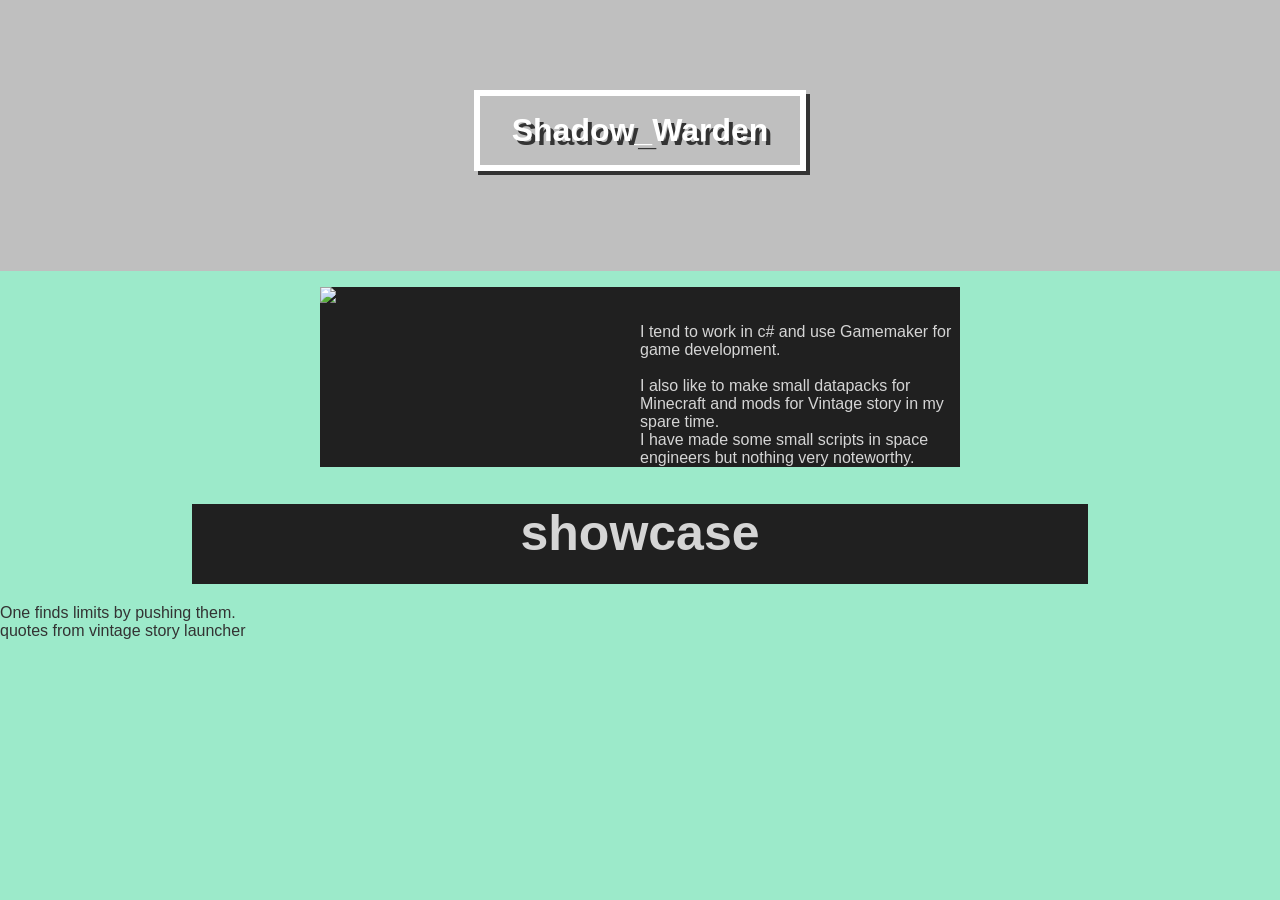
==== index.html @ f8fcb516 "site update" ====
<!DOCTYPE html>
<html>

<head>
    <link rel="stylesheet" href="style.css">
    <link rel="stylesheet" href="animations.css">
    <title>Shadow warden</title>
    <link rel="icon" type="image/x-icon" href="https://avatars.githubusercontent.com/u/153274519?v=4">
</head>
<!-- technoblade never dies -->

<body>
    <div class="banner">
        <h1>Shadow_Warden</h1>
    </div>
    <div class="profile">
        <div class="pfp_img">
            <img src="https://avatars.githubusercontent.com/u/153274519?v=4">
        </div>
        <div class="text"><br><br>
            I tend to work in c# and use Gamemaker for game development.<br><br>
            I also like to make small datapacks for Minecraft and mods for Vintage story in my spare time.<br>
            I have made some small scripts in space engineers but nothing very noteworthy.
        </div>
    </div>
    <br>
    <div class="showcase">
        <div class="showcase_title">
            <h1>showcase</h1>
        </div>
        <br>
        <!-- <div class="project">
            <a href="">
                <img src="project thumbnail">
                <h1>project name</h1>
            </a>
        </div>
        <div class="project">
            <a href="">
                <img src="project thumbnail">
                <h1>project name2</h1>
            </a>
        </div> -->
    </div>
    <div class="quotes" id="quotes"></div>
    <div class="page_bottom" id="page_footer">
        <img src="images/dot.png">
    </div>
        <script src="scripts/startup.js"></script>
</body>

</html>
---- style.css ----
@font-face {
    font-family: 'PMD_font';
    src:url('fonts/pokemon-md-full-version.woff') format('woff');
    font-weight: bold;
    font-style: bold;
    }
*{
    color:#d5d5d5;
    margin: 0%;
}
body{
    /* font-family: "PMD_font"; */
    font-family: 'Gibson', sans-serif;
    background-color: #9CEACA;
}
.quotes{
    color: #333333;
}
.banner {
    padding: 3em 0;
    padding: calc((30vh - 5.8em) / 2 + 1px) 0;
    text-align: center;
    height: 92px;
    width: 100%;
    margin-bottom: 1em;
    /* use this background when you have an image to display there */
    /* background: linear-gradient(rgba(0, 0, 0, 0.1), rgba(0, 0, 0, 0.1)), url('') center; */
    background: linear-gradient(rgba(0, 0, 0, 0.1), rgba(0, 0, 0, 0.1)), #d5d5d5 center;
    background-size: cover;
    h1{
        background-color: transparent;
        border: .2em solid #FFFFFF;
        color: #FFFFFF;
        width: fit-content;
        padding: .5em 1em;
        margin: 0 auto;
        font-family: 'Gibson', sans-serif;
        font-weight: bold;
        box-shadow: 4px 4px #333333;
        text-shadow: 4px 4px #333333;
    }
}
.profile{
    margin: auto;
    width: 50%;
    display: grid;
    align-content: center;
    grid-template-columns:50% 50%;
    background-color: #202020;
}
.pfp_img{
    img{
        width: 100%;
    }
}
@media (max-width:1080px) {
    .profile{
    width: 80%;
    }
}
.text{
    /* empty */
}
@media (max-width: 1080px) {
    body{
        background-color: goldenrod;
    }
}
.showcase_title{
    text-align: center;
    font-size: 25px;
    display: block;
}
.showcase{
    font-size: larger;
    margin: 1em auto;
    background-color: #202020;
    width: 70%;
    display: table;
}
.project{
    padding: 1em;
    width:30%;
    text-align: center;
    display: inline-table;
    img{
        width: 100%;
    }
    h1{
        width: 100%;
        margin: auto;
    }
    transition-duration: 500ms;
}
.project:hover{
    background: #9CEACA;
    h1{
        color: #202020;
    }
}
.redirect_page{
    background-color: #d5d5d5;
    color: #202020;
    width: 50%;
    margin: 150px auto;
    border-radius: 20px;
    text-align: center;
    font-size: 3em;
    padding: 30px 30px 50px 30px;
    border: 0.5em #202020 ridge;
    a{
        color: goldenrod;
    }
}
a{
    transition: 0.5s;
}
a:hover{
    letter-spacing: 0.1em;
}
---- animations.css ----
.page_bottom{
    width: 100%;
    /* height: 440px; */
    height: 250px;
    z-index: -1;
    position: fixed;
    bottom: 0%;
    overflow-y: hidden;
    overflow-x: hidden;
    display: block;
    background-color: linear-gradient(#9CEACA,rgb(0, 0, 0));
    img{
        animation: 5.3s backwards_snowflake infinite;
        position: relative;
        visibility: hidden;
    }
}
.page_bottom img:nth-of-type(4n) {
    /* using tree structural pseudoclasses to create randomness - https://developer.mozilla.org/en-US/docs/Web/CSS/:nth-of-type */
    height: 30px;
    width: 30px;
    transform-origin: right -30px;
  }
  .page_bottom img:nth-of-type(4n + 1) {
    height: 24px;
    width: 24px;
    transform-origin: left 30px;
  }
  .page_bottom img:nth-of-type(4n + 2) {
    height: 10px;
    width: 10px;
    transform-origin: -30px 0;
  }
  .page_bottom img:nth-of-type(4n + 3) {
    height: 40px;
    width: 40px;
    transform-origin: -50px 0;
  }
  .page_bottom img:nth-of-type(4n) {
    animation-duration: 5.3s;
    transform-origin: -10px -20px;
  }
  .page_bottom img:nth-of-type(4n + 1) {
    animation-duration: 3.1s;
    transform-origin: 10px -20px;
  }
  .page_bottom img:nth-of-type(4n + 2) {
    animation-duration: 1.7s;
    transform-origin: right -20px;
  }
  .page_bottom img:nth-of-type(3n) {
    animation-delay: 2.3s;
  }
  .page_bottom img:nth-of-type(3n + 1) {
    animation-delay: 1.5s;
  }
  .page_bottom img:nth-of-type(3n + 2) {
    animation-delay: 3.4s;
  }
  .page_bottom img:nth-of-type(5n) {
    animation-timing-function: ease-in-out;
  }
  .page_bottom img:nth-of-type(5n + 1) {
    animation-timing-function: ease-out;
  }
  .page_bottom img:nth-of-type(5n + 2) {
    animation-timing-function: ease;
  }
  .page_bottom img:nth-of-type(5n + 3) {
    animation-timing-function: ease-in;
  }
  .page_bottom img:nth-of-type(5n + 4) {
    animation-timing-function: linear;
  }
  .page_bottom img:nth-of-type(11n) {
    animation-timing-function: cubic-bezier(0.2, 0.3, 0.8, 0.9);
  }
  .page_bottom img:nth-of-type(7n) {
    opacity: 0.5;
  }
  .page_bottom img:nth-of-type(7n + 2) {
    opacity: 0.3;
  }
  .page_bottom img:nth-of-type(7n + 4) {
    opacity: 0.7;
  }
  .page_bottom img:nth-of-type(7n + 6) {
    opacity: 0.6;
    animation-timing-function: ease-in;
    transform-origin: left 10px;
  }
  .page_bottom img:nth-of-type(7n + 1) {
    opacity: 0.8;
  }
@keyframes backwards_snowflake {
    100% {
      transform: translate(50px, 200px)scale(0.0, 0.0) rotate(0.5);
      opacity: 0%;
      visibility: visible;
    }
    50%{
        transform: translate(50px, 150px) rotate(360deg) scale(0.5, 0.5);
        visibility: visible;
    }
    0% {
      transform: translate(15px, 300px) scale(1.1, 1.1);
      visibility: visible;
    }
  }
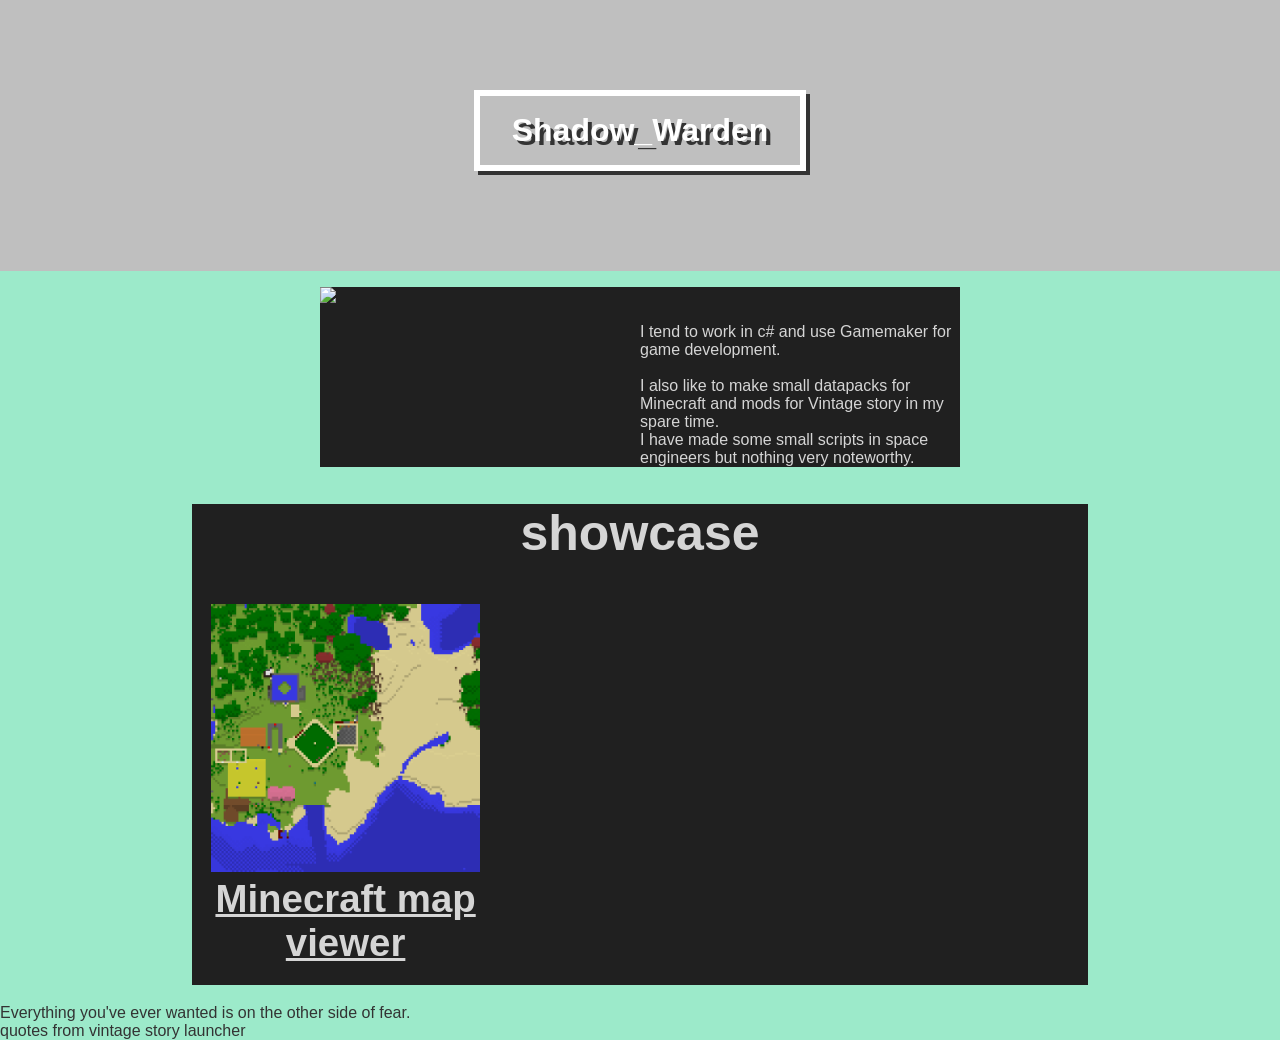
==== commit 890d16a7: "Added the map viewer to the showcase" ====
--- a/index.html
+++ b/index.html
@@ -14,9 +14,7 @@
         <h1>Shadow_Warden</h1>
     </div>
     <div class="profile">
-        <div class="pfp_img">
-            <img src="https://avatars.githubusercontent.com/u/153274519?v=4">
-        </div>
+            <img src="https://avatars.githubusercontent.com/u/153274519?v=4" id="ProfileImg"class="loading">
         <div class="text"><br><br>
             I tend to work in c# and use Gamemaker for game development.<br><br>
             I also like to make small datapacks for Minecraft and mods for Vintage story in my spare time.<br>
@@ -29,13 +27,13 @@
             <h1>showcase</h1>
         </div>
         <br>
-        <!-- <div class="project">
-            <a href="">
-                <img src="project thumbnail">
-                <h1>project name</h1>
+        <div class="project">
+            <a href="https://shadow-warden.github.io/MC-map-viewer/">
+                <img src="images/Map_viewer_thumbnail.png">
+                <h1>Minecraft map viewer</h1>
             </a>
         </div>
-        <div class="project">
+        <!--<div class="project">
             <a href="">
                 <img src="project thumbnail">
                 <h1>project name2</h1>
--- a/style.css
+++ b/style.css
@@ -48,10 +48,14 @@
     grid-template-columns:50% 50%;
     background-color: #202020;
 }
-.pfp_img{
-    img{
+#ProfileImg{
         width: 100%;
+        clip-path: inset(0 0 100% 0);  /* Start fully hidden */
     }
+#ProfileImg.loading {
+    /* Put the transition in this class so it only applies when loading into the class */
+    transition: clip-path 1s steps(10, end);
+    clip-path: inset(0 0 0% 0); /* Reveal from top to bottom */
 }
 @media (max-width:1080px) {
     .profile{
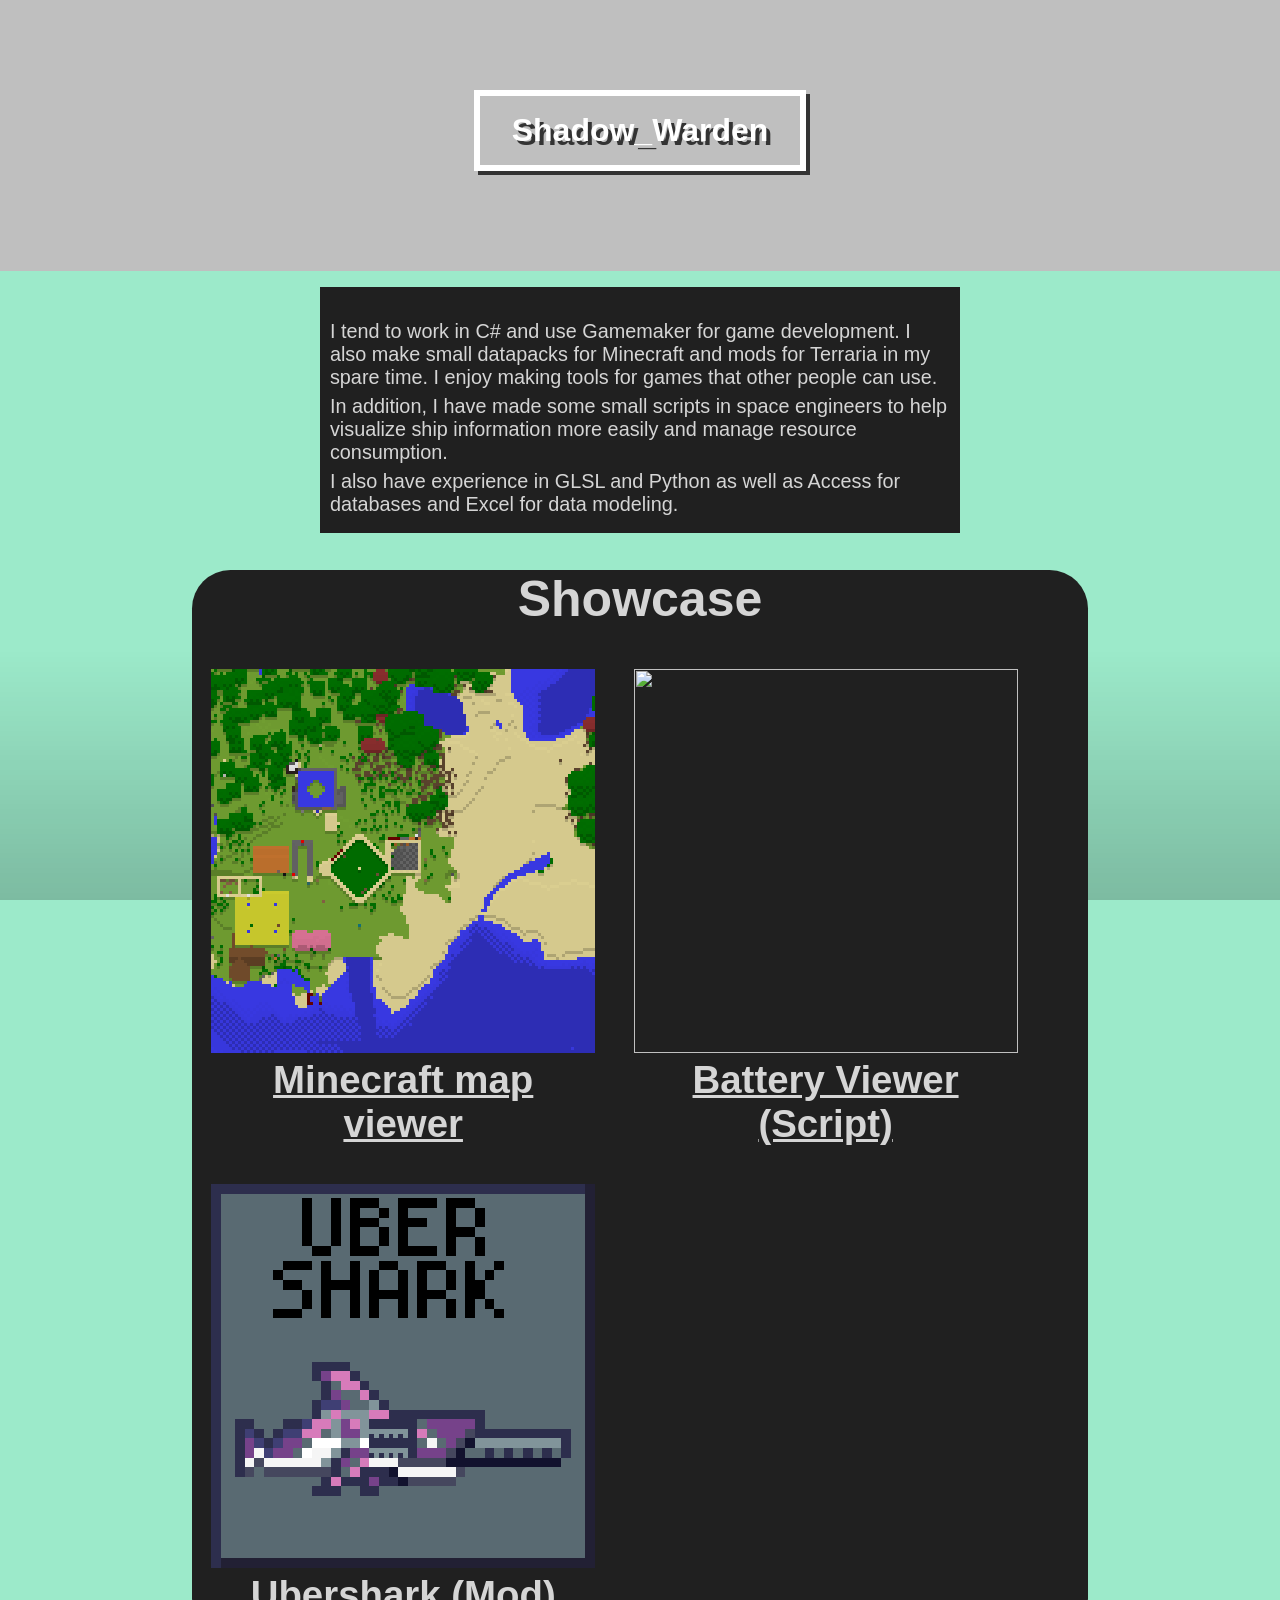
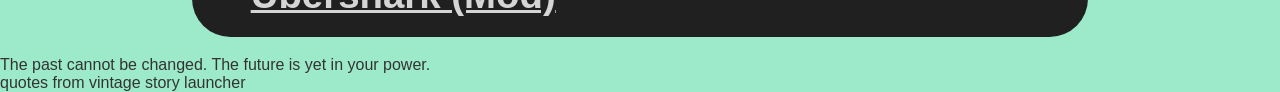
==== commit 0994daf6: "Site update" ====
--- a/index.html
+++ b/index.html
@@ -7,44 +7,58 @@
     <title>Shadow warden</title>
     <link rel="icon" type="image/x-icon" href="https://avatars.githubusercontent.com/u/153274519?v=4">
 </head>
-<!-- technoblade never dies -->
+
 
 <body>
     <div class="banner">
         <h1>Shadow_Warden</h1>
     </div>
     <div class="profile">
-            <img src="https://avatars.githubusercontent.com/u/153274519?v=4" id="ProfileImg"class="loading">
-        <div class="text"><br><br>
-            I tend to work in c# and use Gamemaker for game development.<br><br>
-            I also like to make small datapacks for Minecraft and mods for Vintage story in my spare time.<br>
-            I have made some small scripts in space engineers but nothing very noteworthy.
+        <div class="text"><br>
+            <p>
+                I tend to work in C# and use Gamemaker for game development.
+                I also make small datapacks for Minecraft and mods for Terraria in my spare time. I enjoy
+                making tools for games that other people can use.</p>
+            <p>
+                In addition, I have made some small scripts in space engineers to help visualize ship information more
+                easily and manage resource consumption.
+            </p>
+            <p>
+                I also have experience in GLSL and Python as well as Access for databases and Excel for data modeling.
+            </p>
         </div>
     </div>
     <br>
     <div class="showcase">
         <div class="showcase_title">
-            <h1>showcase</h1>
+            <h1>Showcase</h1>
         </div>
         <br>
         <div class="project">
             <a href="https://shadow-warden.github.io/MC-map-viewer/">
-                <img src="images/Map_viewer_thumbnail.png">
+                <img src="images/Map_viewer_thumbnail.png" style="image-rendering: pixelated;">
                 <h1>Minecraft map viewer</h1>
             </a>
         </div>
-        <!--<div class="project">
-            <a href="">
-                <img src="project thumbnail">
-                <h1>project name2</h1>
+        <div class="project">
+            <a href="https://steamcommunity.com/sharedfiles/filedetails/?id=3415390186">
+                <img
+                    src="https://images.steamusercontent.com/ugc/33314777905625589/53385F792035C48D531327481019C8EC35925758/?imw=5000&imh=5000&ima=fit&impolicy=Letterbox&imcolor=%23000000&letterbox=false">
+                <h1>Battery Viewer (Script)</h1>
             </a>
-        </div> -->
+        </div>
+        <div class="project">
+            <a href="https://steamcommunity.com/sharedfiles/filedetails/?id=3668863553">
+                <img src="images/Ubershark_mod.png" style="image-rendering: pixelated;">
+                <h1>Ubershark (Mod)</h1>
+            </a>
+        </div>
     </div>
     <div class="quotes" id="quotes"></div>
     <div class="page_bottom" id="page_footer">
         <img src="images/dot.png">
     </div>
-        <script src="scripts/startup.js"></script>
+    <script src="scripts/startup.js"></script>
 </body>
 
 </html>
--- a/style.css
+++ b/style.css
@@ -1,21 +1,28 @@
 @font-face {
     font-family: 'PMD_font';
-    src:url('fonts/pokemon-md-full-version.woff') format('woff');
+    src: local('Gibson sans-serif'),
+        url('fonts/pokemon-md-full-version.woff') format('woff');
     font-weight: bold;
     font-style: bold;
-    }
-*{
-    color:#d5d5d5;
+}
+
+* {
+    color: #d5d5d5;
     margin: 0%;
 }
-body{
+
+body {
     /* font-family: "PMD_font"; */
     font-family: 'Gibson', sans-serif;
     background-color: #9CEACA;
 }
-.quotes{
+
+.quotes {
     color: #333333;
+    /* position:sticky; */
+    /* bottom: 0%; */
 }
+
 .banner {
     padding: 3em 0;
     padding: calc((30vh - 5.8em) / 2 + 1px) 0;
@@ -27,7 +34,8 @@
     /* background: linear-gradient(rgba(0, 0, 0, 0.1), rgba(0, 0, 0, 0.1)), url('') center; */
     background: linear-gradient(rgba(0, 0, 0, 0.1), rgba(0, 0, 0, 0.1)), #d5d5d5 center;
     background-size: cover;
-    h1{
+
+    h1 {
         background-color: transparent;
         border: .2em solid #FFFFFF;
         color: #FFFFFF;
@@ -40,69 +48,109 @@
         text-shadow: 4px 4px #333333;
     }
 }
-.profile{
+
+.profile {
+
     margin: auto;
     width: 50%;
-    display: grid;
+    /* display: grid; */
     align-content: center;
-    grid-template-columns:50% 50%;
+    /* grid-template-columns:50% 50%; */
     background-color: #202020;
 }
-#ProfileImg{
-        width: 100%;
-        clip-path: inset(0 0 100% 0);  /* Start fully hidden */
-    }
+
+#ProfileImg {
+    width: 100%;
+    clip-path: inset(0 0 100% 0);
+    /* Start fully hidden */
+}
+
 #ProfileImg.loading {
     /* Put the transition in this class so it only applies when loading into the class */
     transition: clip-path 1s steps(10, end);
-    clip-path: inset(0 0 0% 0); /* Reveal from top to bottom */
+    clip-path: inset(0 0 0% 0);
+    /* Reveal from top to bottom */
 }
-@media (max-width:1080px) {
-    .profile{
-    width: 80%;
+
+/* @media (max-width:1080px) {
+    .profile {
+        width: 80%;
+    }
+} */
+
+.text {
+    padding: 0.5em;
+    font-size: 1.24rem;
+    border-radius: 2em;
+
+    p {
+        padding-bottom: 1%;
     }
 }
-.text{
-    /* empty */
-}
+
 @media (max-width: 1080px) {
-    body{
+    body {
         background-color: goldenrod;
     }
+
+    .project {
+        align-self: center !important;
+        width: 90% !important;
+        display: inline-table !important;
+    }
+
+    .project:hover {
+        background-color: #d5d5d5 !important;
+    }
 }
-.showcase_title{
+
+.showcase_title {
     text-align: center;
     font-size: 25px;
     display: block;
+    border-radius: 2em;
+    /* background-position: -6px;
+    background: url("https://terraria.wiki.gg/images/Grass-top-overworld.png") repeat-x;*/
 }
-.showcase{
+
+.showcase {
     font-size: larger;
     margin: 1em auto;
     background-color: #202020;
     width: 70%;
     display: table;
+    border-radius: 2em;
 }
-.project{
+
+.project {
     padding: 1em;
-    width:30%;
+    width: 30%;
     text-align: center;
     display: inline-table;
-    img{
-        width: 100%;
+
+    img {
+        height: 20em;
+        width: 20em;
     }
-    h1{
+
+    h1 {
         width: 100%;
         margin: auto;
     }
+
     transition-duration: 500ms;
 }
-.project:hover{
+
+.project:hover {
     background: #9CEACA;
-    h1{
+    /* border-radius: 2em 2em 0px 0px; */
+
+    h1 {
         color: #202020;
     }
 }
-.redirect_page{
+
+.redirect_page {
     background-color: #d5d5d5;
     color: #202020;
     width: 50%;
@@ -111,14 +159,17 @@
     text-align: center;
     font-size: 3em;
     padding: 30px 30px 50px 30px;
-    border: 0.5em #202020 ridge;
-    a{
+    border: #202020;
+
+    a {
         color: goldenrod;
     }
 }
-a{
+
+a {
     transition: 0.5s;
 }
-a:hover{
+
+a:hover {
     letter-spacing: 0.1em;
 }
--- a/animations.css
+++ b/animations.css
@@ -8,7 +8,8 @@
     overflow-y: hidden;
     overflow-x: hidden;
     display: block;
-    background-color: linear-gradient(#9CEACA,rgb(0, 0, 0));
+    /* background: linear-gradient(#9CEACA,#F8F000); */
+    background: linear-gradient(rgb(0, 0, 0,0), rgba(0, 0, 0, 0.2));
     img{
         animation: 5.3s backwards_snowflake infinite;
         position: relative;
